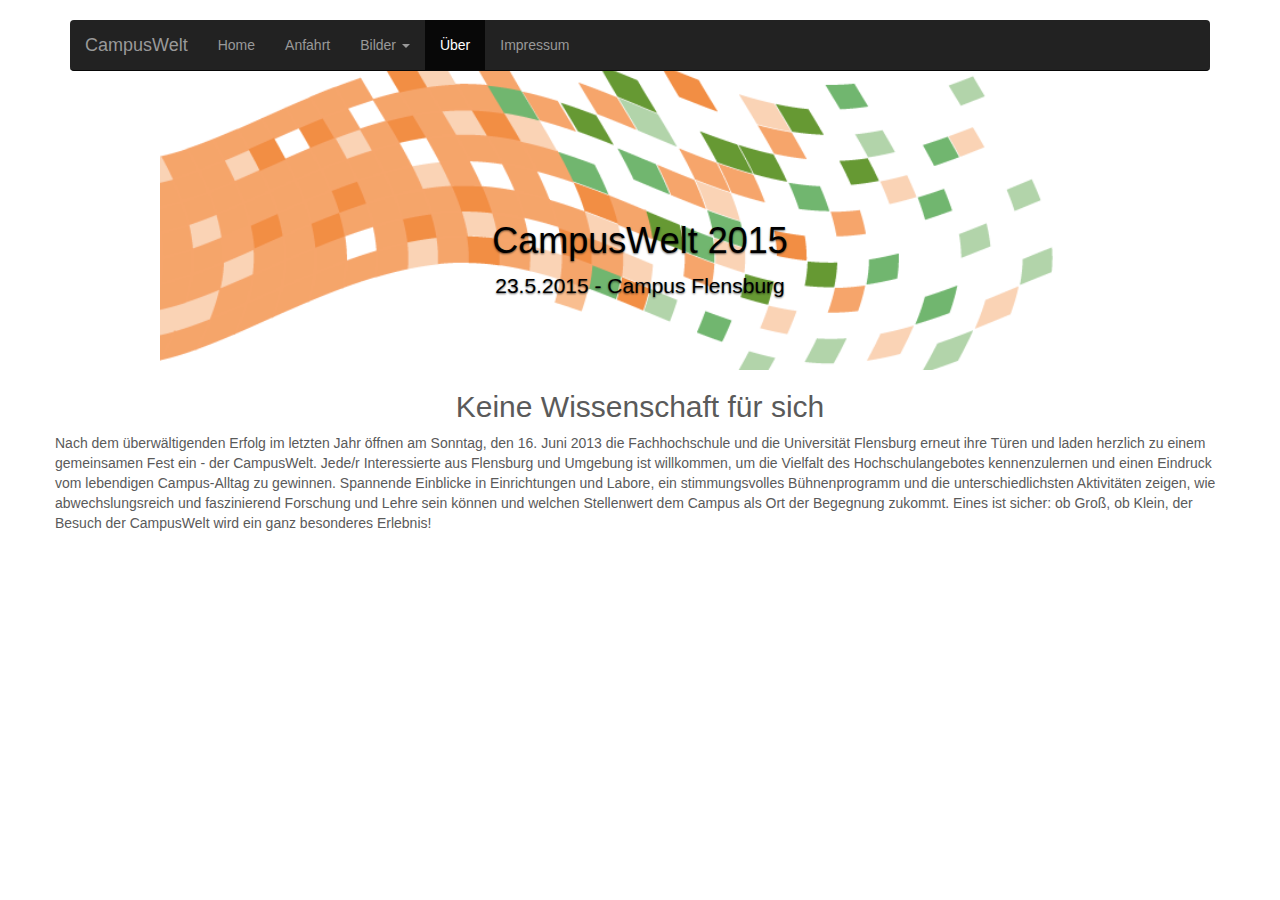
==== about.html @ 8b894202 "v.04" ====
<!DOCTYPE html>
<html lang="en">
  <head>
    <meta charset="utf-8">
    <meta http-equiv="X-UA-Compatible" content="IE=edge">
    <meta name="viewport" content="width=device-width, initial-scale=1.0">
    <meta name="description" content="">
    <meta name="author" content="">
    <link rel="shortcut icon" href="../../docs-assets/ico/favicon.png">

    <title>CampusWelt Flensburg</title>

    <!-- Bootstrap core CSS -->
    <link href="css/bootstrap.css" rel="stylesheet">

    <!-- Just for debugging purposes. n't actually copy this line! -->
    <!--[if lt IE 9]><script src="../../docs-assets/js/ie8-responsive-file-warning.js"></script><![endif]-->

    <!-- HTML5 shim and Respond.js IE8 support of HTML5 elements and media queries -->
    <!--[if lt IE 9]>
      <script src="https://oss.maxcdn.com/libs/html5shiv/3.7.0/html5shiv.js"></script>
      <script src="https://oss.maxcdn.com/libs/respond.js/1.3.0/respond.min.js"></script>
    <![endif]-->

    <!-- Custom styles for this template -->
    <link href="css/carousel.css" rel="stylesheet">
  </head>
<!-- NAVBAR
================================================== -->
  <body>
    <div class="navbar-wrapper">
      <div class="container">

        <div class="navbar navbar-inverse navbar-static-top" role="navigation">
          <div class="container">
            <div class="navbar-header">
              <button type="button" class="navbar-toggle" data-toggle="collapse" data-target=".navbar-collapse">
                <span class="sr-only">Toggle navigation</span>
                <span class="icon-bar"></span>
                <span class="icon-bar"></span>
                <span class="icon-bar"></span>
              </button>
              <a class="navbar-brand" href="index.html">CampusWelt</a>
            </div>
            <div class="navbar-collapse collapse">
              <ul class="nav navbar-nav">
                <li><a href="index.html">Home</a></li>
                <li><a href="anfahrt.html">Anfahrt</a></li>
                <li class="dropdown">
                  <a href="#" class="dropdown-toggle" data-toggle="dropdown"> 
				  Bilder
				  <b class="caret"></b>
				  </a>
                  <ul class="dropdown-menu">
                    <li><a href="img_2010.html">2010</a></li>
                    <li><a href="#">2011</a></li>
                    <li><a href="#">2012</a></li>
                    <li><a href="#">2013</a></li>
                  </ul>
                </li>
				<li class="active"><a href="about.html">&Uuml;ber</a></li>
                <li><a href="impressum.html">Impressum</a></li>

              </ul>
            </div>
          </div>
        </div>

      </div>
    </div>


    <!-- Carousel
    ================================================== -->
        <div id="myCarousel" class="carousel slide" data-ride="carousel">
      <div class="carousel-inner">
        <div class="item active">
          <img data-src="holder.js/900x500/auto/#777:#7a7a7a">
          <div class="container">
            <div class="carousel-caption">
              <h1>CampusWelt 2015</h1>
              <p style="color:#000000;">23.5.2015 - Campus Flensburg</p>
            </div>
          </div>
        </div>
    </div>
	<div class="container marketing">
    <p>
    	<center><h2>Keine Wissenschaft für sich</h2></center>
 
 Nach dem &uuml;berw&auml;ltigenden Erfolg im letzten Jahr &ouml;ffnen am Sonntag, den 16. Juni 2013 die Fachhochschule und die Universit&auml;t Flensburg erneut ihre T&uuml;ren und laden herzlich zu einem gemeinsamen Fest ein - der CampusWelt.
Jede/r Interessierte aus Flensburg und Umgebung ist willkommen, um die Vielfalt des Hochschulangebotes kennenzulernen und einen Eindruck vom lebendigen Campus-Alltag zu gewinnen.
Spannende Einblicke in Einrichtungen und Labore, ein stimmungsvolles B&uuml;hnenprogramm und die unterschiedlichsten Aktivit&auml;ten zeigen, wie abwechslungsreich und faszinierend Forschung und Lehre sein k&ouml;nnen und welchen Stellenwert dem Campus als Ort der Begegnung zukommt.
Eines ist sicher: ob Gro&szlig;, ob Klein, der Besuch der CampusWelt wird ein ganz besonderes Erlebnis!
</p>
	</div>   
   
    <!-- Bootstrap core JavaScript
    ================================================== -->
    <!-- Placed at the end of the document so the pages load faster -->
    <script src="https://code.jquery.com/jquery-1.10.2.min.js"></script>
    <script src="js/bootstrap.js"></script>

    <script src="../../docs-assets/js/holder.js"></script>
  </body>
</html>
---- css/carousel.css ----
/* GLOBAL STYLES
-------------------------------------------------- */
/* Padding below the footer and lighter body text */

body {
  padding-top: 70px;
  padding-bottom: 20px;
  color: #5a5a5a;
}

h1{
	color: #000000;
	}



/* CUSTOMIZE THE NAVBAR
-------------------------------------------------- */

/* Special class on .container surrounding .navbar, used for positioning it into place. */
.navbar-wrapper {
  position: absolute;
  top: 0;
  left: 0;
  right: 0;
  z-index: 20;
}

/* Flip around the padding for proper display in narrow viewports */
.navbar-wrapper .container {
  padding-left: 0;
  padding-right: 0;
}
.navbar-wrapper .navbar {
  padding-left: 15px;
  padding-right: 15px;
}


/* CUSTOMIZE THE CAROUSEL
-------------------------------------------------- */

/* Carousel base class */
.carousel {
  height: 300px;
  margin-bottom: 60px;
}
/* Since positioning the image, we need to help out the caption */
.carousel-caption {
  z-index: 10;
}

/* Declare heights because of positioning of img element */
.carousel .item {
  height: 300px;
  background-image: url(../img/top_background.png);
  background-repeat: no-repeat;
  background-position: center;
  background-size: 75%;
  overflow: hidden;
  }
.carousel-inner > .item > img {
  position: absolute;
  top: 0;
  left: 0;
  min-width: 100%;
  height: auto;
}



/* MARKETING CONTENT
-------------------------------------------------- */

/* Pad the edges of the mobile views a bit */
.marketing {
  padding-left: 15px;
  padding-right: 15px;
}

/* Center align the text within the three columns below the carousel */
.marketing .col-lg-4 {
  text-align: center;
  margin-bottom: 20px;
}
.marketing h2 {
  font-weight: normal;
}
.marketing .col-lg-4 p {
  margin-left: 10px;
  margin-right: 10px;
}


/* Featurettes
------------------------- */

.featurette-divider {
  margin: 80px 0; /* Space out the Bootstrap <hr> more */
}

/* Thin out the marketing headings */
.featurette-heading {
  font-weight: 300;
  line-height: 1;
  letter-spacing: -1px;
}



/* RESPONSIVE CSS
-------------------------------------------------- */

@media (min-width: 768px) {

  /* Remove the edge padding needed for mobile */
  .marketing {
    padding-left: 0;
    padding-right: 0;
  }

  /* Navbar positioning foo */
  .navbar-wrapper {
    margin-top: 20px;
  }
  .navbar-wrapper .container {
    padding-left:  15px;
    padding-right: 15px;
  }
  .navbar-wrapper .navbar {
    padding-left:  0;
    padding-right: 0;
  }
	
	.navbar-wrapper .navbar {
		border-radius: 4px;
	}

  /* Bump up size of carousel content */
  .carousel-caption p {
    margin-bottom: 20px;
    font-size: 21px;
    line-height: 1.4;
  }

  .featurette-heading {
    font-size: 50px;
  }

}

@media (min-width: 992px) {
  .featurette-heading {
    margin-top: 120px;
  }
}
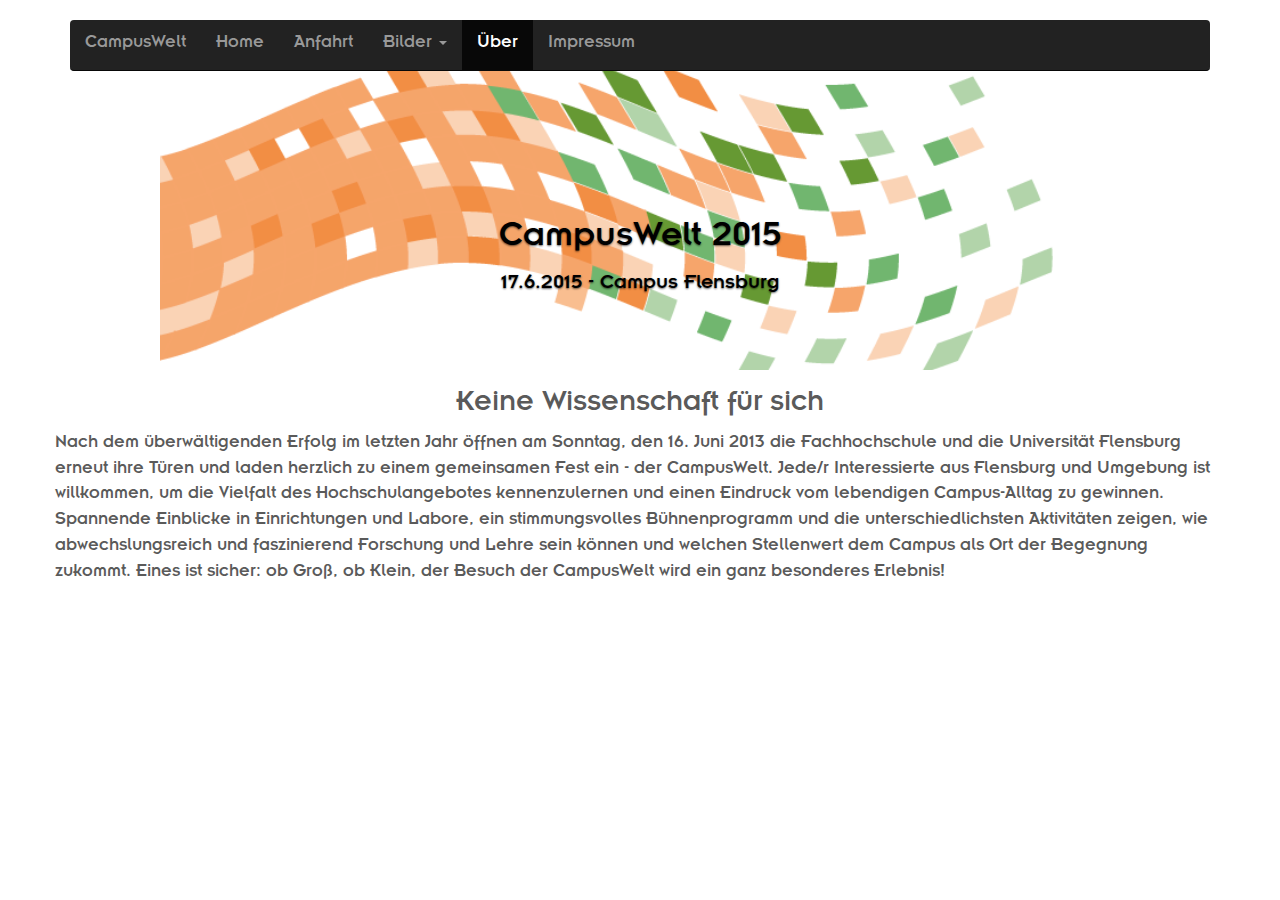
==== commit 33b13047: "v.05" ====
--- a/about.html
+++ b/about.html
@@ -79,14 +79,14 @@
           <div class="container">
             <div class="carousel-caption">
               <h1>CampusWelt 2015</h1>
-              <p style="color:#000000;">23.5.2015 - Campus Flensburg</p>
+              <p style="color:#000000;">17.6.2015 - Campus Flensburg</p>
             </div>
           </div>
         </div>
     </div>
 	<div class="container marketing">
     <p>
-    	<center><h2>Keine Wissenschaft für sich</h2></center>
+    	<center><h2>Keine Wissenschaft f&uuml;r sich</h2></center>
  
  Nach dem &uuml;berw&auml;ltigenden Erfolg im letzten Jahr &ouml;ffnen am Sonntag, den 16. Juni 2013 die Fachhochschule und die Universit&auml;t Flensburg erneut ihre T&uuml;ren und laden herzlich zu einem gemeinsamen Fest ein - der CampusWelt.
 Jede/r Interessierte aus Flensburg und Umgebung ist willkommen, um die Vielfalt des Hochschulangebotes kennenzulernen und einen Eindruck vom lebendigen Campus-Alltag zu gewinnen.
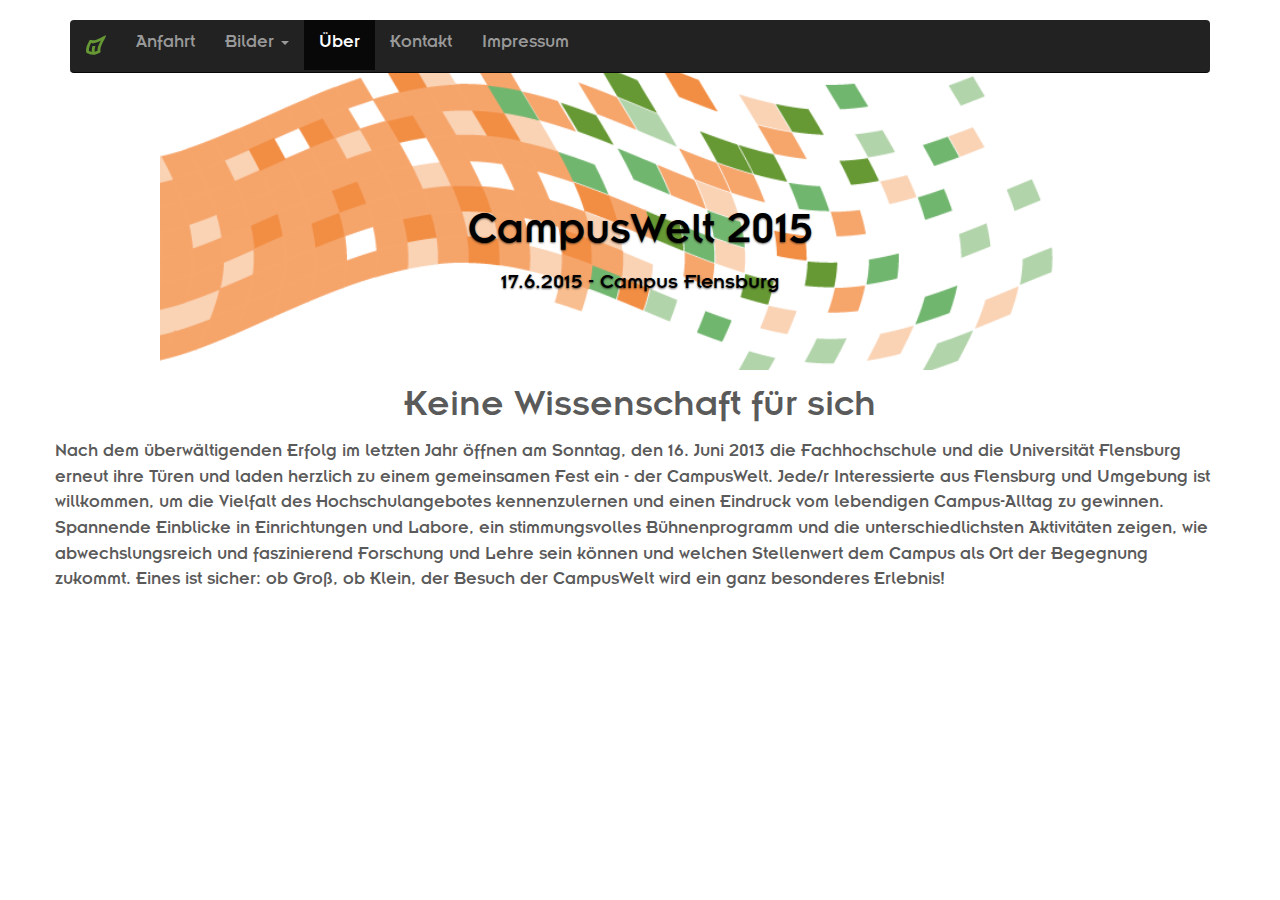
==== commit c8773c58: "v1.0" ====
--- a/about.html
+++ b/about.html
@@ -40,11 +40,11 @@
                 <span class="icon-bar"></span>
                 <span class="icon-bar"></span>
               </button>
-              <a class="navbar-brand" href="index.html">CampusWelt</a>
+                    <a class="navbar-brand" href="index.html"><img src="img/logo_kl_nav.svg" height="20px"></a>
+                    </img>
             </div>
             <div class="navbar-collapse collapse">
               <ul class="nav navbar-nav">
-                <li><a href="index.html">Home</a></li>
                 <li><a href="anfahrt.html">Anfahrt</a></li>
                 <li class="dropdown">
                   <a href="#" class="dropdown-toggle" data-toggle="dropdown"> 
@@ -53,15 +53,15 @@
 				  </a>
                   <ul class="dropdown-menu">
                     <li><a href="img_2010.html">2010</a></li>
-                    <li><a href="#">2011</a></li>
-                    <li><a href="#">2012</a></li>
-                    <li><a href="#">2013</a></li>
+                    <li><a href="img_2011.html">2011</a></li>
+                    <li><a href="img_2012.html">2012</a></li>
+                    <li><a href="img_2013.html">2013</a></li>
                   </ul>
                 </li>
 				<li class="active"><a href="about.html">&Uuml;ber</a></li>
+                <li><a href="kontakt.html">Kontakt</a></li>
                 <li><a href="impressum.html">Impressum</a></li>
-
-              </ul>
+              </ul>           
             </div>
           </div>
         </div>
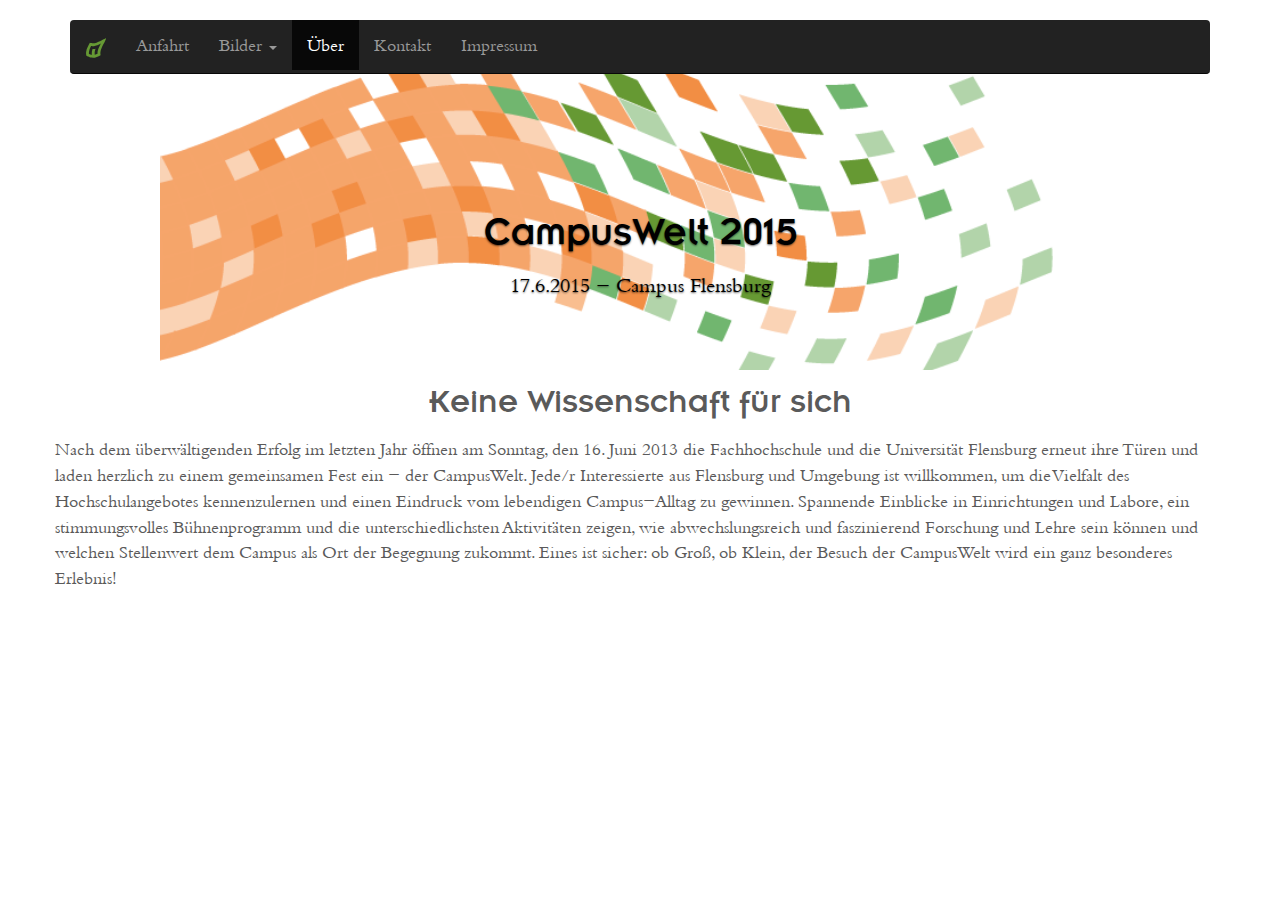
==== commit c9537025: "v1.1" ====
--- a/about.html
+++ b/about.html
@@ -8,7 +8,7 @@
     <meta name="author" content="">
     <link rel="shortcut icon" href="../../docs-assets/ico/favicon.png">
 
-    <title>CampusWelt Flensburg</title>
+    <title>CampusWelt Flensburg - &Uuml;ber</title>
 
     <!-- Bootstrap core CSS -->
     <link href="css/bootstrap.css" rel="stylesheet">
